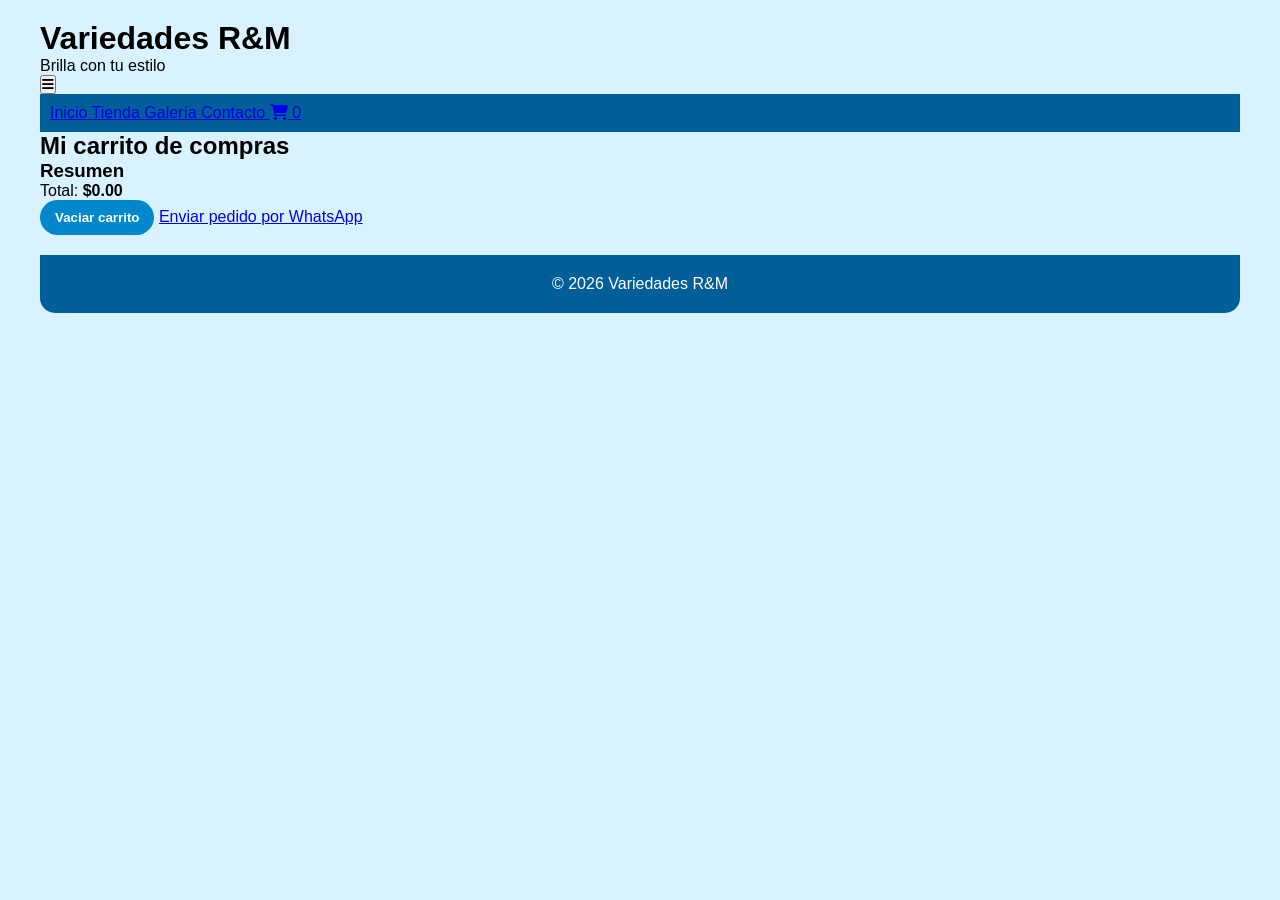
==== carrito.html @ 23dbda1e "Primer commit del proyecto" ====
<!DOCTYPE html>
<html lang="es">

<head>

<meta charset="UTF-8">
<meta name="viewport" content="width=device-width, initial-scale=1.0">

<title>Carrito | Variedades R&M</title>

<link rel="stylesheet" href="ccs/style.css">


<link rel="stylesheet"
href="https://cdnjs.cloudflare.com/ajax/libs/font-awesome/6.5.0/css/all.min.css">

</head>


<body>


<div class="container">



<!-- ================= HEADER ================= -->


<header>


<div class="logo">

<h1>
Variedades <span>R&M</span>
</h1>

<p>
Brilla con tu estilo
</p>

</div>



<button class="menu-btn" id="menu-btn">

<i class="fas fa-bars"></i>

</button>




<nav id="menu">

<a href="index.html">
Inicio
</a>


<a href="tienda.html">
Tienda
</a>


<a href="galeria.html">
Galería
</a>


<a href="contacto.html">
Contacto
</a>


<a href="carrito.html">

<i class="fas fa-shopping-cart"></i>

<span class="contador-carrito">
0
</span>

</a>


</nav>


</header>






<!-- ================= CARRITO ================= -->


<section class="carrito">


<h2>
Mi carrito de compras
</h2>



<div id="lista-carrito">

</div>





<div class="resumen-carrito">


<h3>
Resumen
</h3>


<p>
Total:
<strong id="total">
$0.00
</strong>
</p>



<button id="vaciar"
class="btn-carrito">

Vaciar carrito

</button>



<a id="whatsapp"
class="btn">

Enviar pedido por WhatsApp

</a>


</div>


</section>









<!-- ================= FOOTER ================= -->


<footer>


<div class="copyright">


<p>
© 2026 Variedades R&M
</p>


</div>


</footer>






</div>





<script src="js/script.js"></script>



<script>


// ================================
// MOSTRAR CARRITO
// ================================



let productos = 
JSON.parse(localStorage.getItem("carrito")) || [];



const lista =
document.getElementById("lista-carrito");

const total =
document.getElementById("total");






function mostrarCarrito(){


lista.innerHTML="";


let suma = 0;



productos.forEach((producto,index)=>{



let precio =
parseFloat(
producto.precio.replace("$","")
);



suma += precio;



lista.innerHTML += `


<div class="producto-carrito">


<img src="${producto.imagen}">



<div>


<h3>
${producto.nombre}
</h3>


<p>
${producto.precio}
</p>



<button 
onclick="eliminarProducto(${index})"
class="btn-carrito">

Eliminar

</button>



</div>


</div>



`;



});



total.textContent =
"$" + suma.toFixed(2);




generarWhatsApp();


}





// ================================
// ELIMINAR PRODUCTO
// ================================


function eliminarProducto(index){


productos.splice(index,1);



localStorage.setItem(

"carrito",

JSON.stringify(productos)

);



mostrarCarrito();


}




// ================================
// VACIAR CARRITO
// ================================


document
.getElementById("vaciar")
.addEventListener("click",()=>{


productos=[];


localStorage.removeItem("carrito");


mostrarCarrito();



});







// ================================
// WHATSAPP
// ================================



function generarWhatsApp(){


let mensaje =
"Hola Variedades R&M, deseo realizar este pedido:%0A%0A";



productos.forEach(producto=>{


mensaje +=
"- "+
producto.nombre+
" "+
producto.precio+
"%0A";


});



mensaje +=
"%0ATotal: "+
total.textContent;



document
.getElementById("whatsapp")
.href =
"https://wa.me/50364224844?text="
+
mensaje;



}






mostrarCarrito();



</script>



</body>

</html>
---- ccs/style.css ----
/*==================================
        RESET GENERAL
==================================*/

*{
    margin:0;
    padding:0;
    box-sizing:border-box;
    font-family:Arial, Helvetica, sans-serif;
}


body{

    background:#d9f2ff;

}



/*==================================
      CONTENEDOR PRINCIPAL
==================================*/


.container{

    width:1200px;
    max-width:95%;
    margin:20px auto;

}



/*==================================
            HEADER
==================================*/


header{

    width:100%;

}



/*==================================
        BANNER SUPERIOR
==================================*/


.banner-superior{

    background:#0088cc;

    height:120px;

    display:flex;

    align-items:center;

    justify-content:space-between;

    padding:15px;

    border-radius:15px 15px 0 0;

}



/* LOGO */


.logo img{

    width:100px;

    height:100px;

    object-fit:cover;

    border-radius:50%;

    border:4px solid white;

    transition:.5s;

}


.logo img:hover{

    transform:rotate(10deg) scale(1.05);

}





.banner-superior h2{

    color:white;

    font-size:32px;

    text-align:center;

}





/* REDES */


.redes{

    display:flex;

    gap:10px;

}



.ig{

    width:40px;

    height:40px;

    border-radius:50%;

    object-fit:cover;

    transition:.3s;

}


.ig:hover{

    transform:scale(1.2);

}





/*==================================
              MENU
==================================*/


nav{

    background:#005f99;

    padding:10px;

}



.nav-menu{

    list-style:none;

    display:flex;

    justify-content:center;

    gap:25px;

}



.nav-menu li a{

    text-decoration:none;

    color:white;

    font-size:18px;

    font-weight:bold;

    padding:10px;

    transition:.3s;

}



.nav-menu li a:hover{

    background:white;

    color:#005f99;

    border-radius:10px;

}





/* BOTON HAMBURGUESA */


.menu-toggle{

    display:none;

    background:none;

    border:none;

    color:white;

    font-size:35px;

    cursor:pointer;

}





/*==================================
          BANNER PRINCIPAL
==================================*/


.hero{

    margin:20px 0;

}



.hero img{

    width:100%;

    height:300px;

    object-fit:cover;

    border-radius:15px;

}





/*==================================
        CONTENIDO PRODUCTOS
==================================*/


.contenido,
.contenido2{


    display:flex;

    gap:20px;

    margin-bottom:25px;


}



.articulos,
.articulos2{


    flex:1;

    display:grid;

    grid-template-columns:repeat(4,1fr);

    gap:15px;

}





article{

    background:white;

    padding:15px;

    border-radius:15px;

    text-align:center;

    box-shadow:0 4px 10px rgba(0,0,0,.2);

    transition:.3s;

}



article:hover{

    transform:translateY(-8px);

}





article img{

    width:100%;

    height:160px;

    object-fit:cover;

    border-radius:10px;

}



article h3{

    margin:10px 0;

    font-size:16px;

    color:#005f99;

}



article p{

    font-weight:bold;

    margin-bottom:10px;

}
/*==================================
        BOTON CARRITO
==================================*/


.btn-carrito{

    background:#0088cc;

    color:white;

    border:none;

    padding:10px 15px;

    border-radius:20px;

    cursor:pointer;

    font-weight:bold;

    transition:.3s;

}


.btn-carrito:hover{

    background:#005f99;

    transform:scale(1.05);

}





/*==================================
             VIDEOS
==================================*/


aside,
.aside2{

    width:250px;

    background:white;

    padding:10px;

    border-radius:15px;

}



aside video,
.aside2 video{

    width:100%;

    border-radius:10px;

}





/*==================================
              FOOTER
==================================*/


footer{

    background:#005f99;

    color:white;

    text-align:center;

    padding:20px;

    border-radius:0 0 15px 15px;

    margin-top:20px;

}





/*==================================
          TABLET
==================================*/


@media(max-width:1023px){


.container{

    width:95%;

}



.articulos,
.articulos2{

    grid-template-columns:repeat(2,1fr);

}



.contenido,
.contenido2{

    flex-direction:column;

}



aside,
.aside2{

    width:100%;

}



aside video,
.aside2 video{

    height:250px;

    object-fit:cover;

}



.banner-superior h2{

    font-size:25px;

}



}





/*==================================
          CELULAR
==================================*/


@media(max-width:767px){



.container{

    max-width:100%;

    margin:0;

}



.banner-superior{

    height:auto;

    flex-direction:column;

    gap:15px;

    border-radius:0;

}



.logo img{

    width:90px;

    height:90px;

}



.banner-superior h2{

    font-size:22px;

}



.redes{

    justify-content:center;

}




/* MENU HAMBURGUESA */


nav{

    position:relative;

}



.menu-toggle{

    display:block;

    margin:auto;

}



.nav-menu{


    display:none;

    flex-direction:column;

    align-items:center;

    gap:10px;

    margin-top:15px;

}



.nav-menu.activo{

    display:flex;

}



.nav-menu li{

    width:100%;

    text-align:center;

}



.nav-menu li a{

    display:block;

}





.hero img{

    height:200px;

}



.articulos,
.articulos2{

    grid-template-columns:1fr;

}



article img{

    height:220px;

}



.contenido,
.contenido2{

    padding:10px;

}



aside,
.aside2{

    margin:10px;

}



footer{

    border-radius:0;

}



}
/*==================================
      CONTACTO IGUAL TAMAÑO
==================================*/


.contenido:has(.formulario-contacto){

    display:flex;
    gap:20px;
    align-items:stretch;

}


/* LADO DEL FORMULARIO */

.contenido:has(.formulario-contacto) .articulos{

    width:50%;
    display:block;

}



.formulario-contacto{

    width:100%;
    min-height:500px;

    background:white;

    padding:25px;

    border-radius:15px;

    box-shadow:0 4px 10px rgba(0,0,0,.2);

}



/* LADO INFORMACION */

.contenido:has(.formulario-contacto) aside{

    width:50%;
    min-height:500px;

    background:white;

    padding:25px;

    border-radius:15px;

    box-shadow:0 4px 10px rgba(0,0,0,.2);

}



/* FORMULARIO COMPLETO */

.formulario-contacto form{

    display:flex;

    flex-direction:column;

    gap:12px;

}



.formulario-contacto input,
.formulario-contacto textarea{

    width:100%;

    padding:12px;

    font-size:16px;

    border-radius:10px;

    border:1px solid #ccc;

}





/* CELULAR */

@media(max-width:767px){


.contenido:has(.formulario-contacto){

    flex-direction:column;

}



.contenido:has(.formulario-contacto) .articulos,
.contenido:has(.formulario-contacto) aside{

    width:100%;

}


}
/*==================================
        NOSOTROS
==================================*/


.nosotros{

    background:white;

    padding:25px;

    border-radius:15px;

    box-shadow:0 4px 10px rgba(0,0,0,.2);

    text-align:center;

}



.nosotros h1{

    color:#005f99;

    margin-bottom:15px;

}



.nosotros p{

    font-size:18px;

    margin-bottom:15px;

}





.galeria-nosotros{


    display:grid;

    grid-template-columns:repeat(4,1fr);

    gap:20px;

    margin-top:25px;


}





.galeria-nosotros article{


    background:#f5f5f5;

    padding:15px;

    border-radius:15px;

    box-shadow:0 3px 8px rgba(0,0,0,.2);


}





.galeria-nosotros img{


    width:100%;

    height:220px;

    object-fit:cover;

    border-radius:12px;


}





.galeria-nosotros h3{


    color:#005f99;

    margin-top:15px;


}




.galeria-nosotros article:hover{


    transform:translateY(-8px);

    transition:.3s;


}







@media(max-width:1023px){


.galeria-nosotros{


grid-template-columns:repeat(2,1fr);


}


}






@media(max-width:767px){


.galeria-nosotros{


grid-template-columns:1fr;


}



.nosotros p{

font-size:16px;

}


}
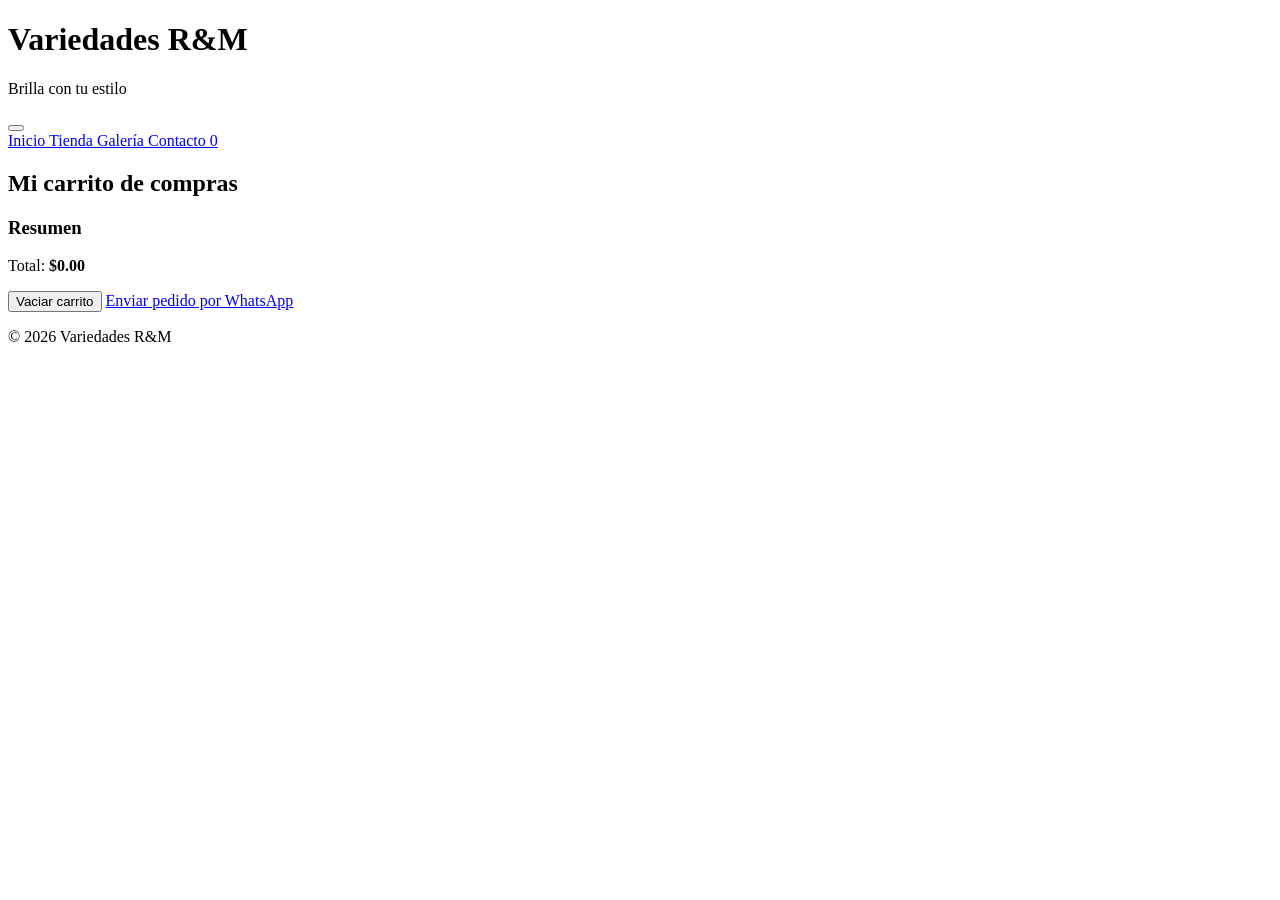
==== commit 2c3dfaaa: "Correccion pagina contacto y carrito" ====
--- a/carrito.html
+++ b/carrito.html
@@ -8,8 +8,7 @@
 
 <title>Carrito | Variedades R&M</title>
 
-<link rel="stylesheet" href="ccs/style.css">
-
+<link rel="stylesheet" href="ccs/style.css
 
 <link rel="stylesheet"
 href="https://cdnjs.cloudflare.com/ajax/libs/font-awesome/6.5.0/css/all.min.css">
